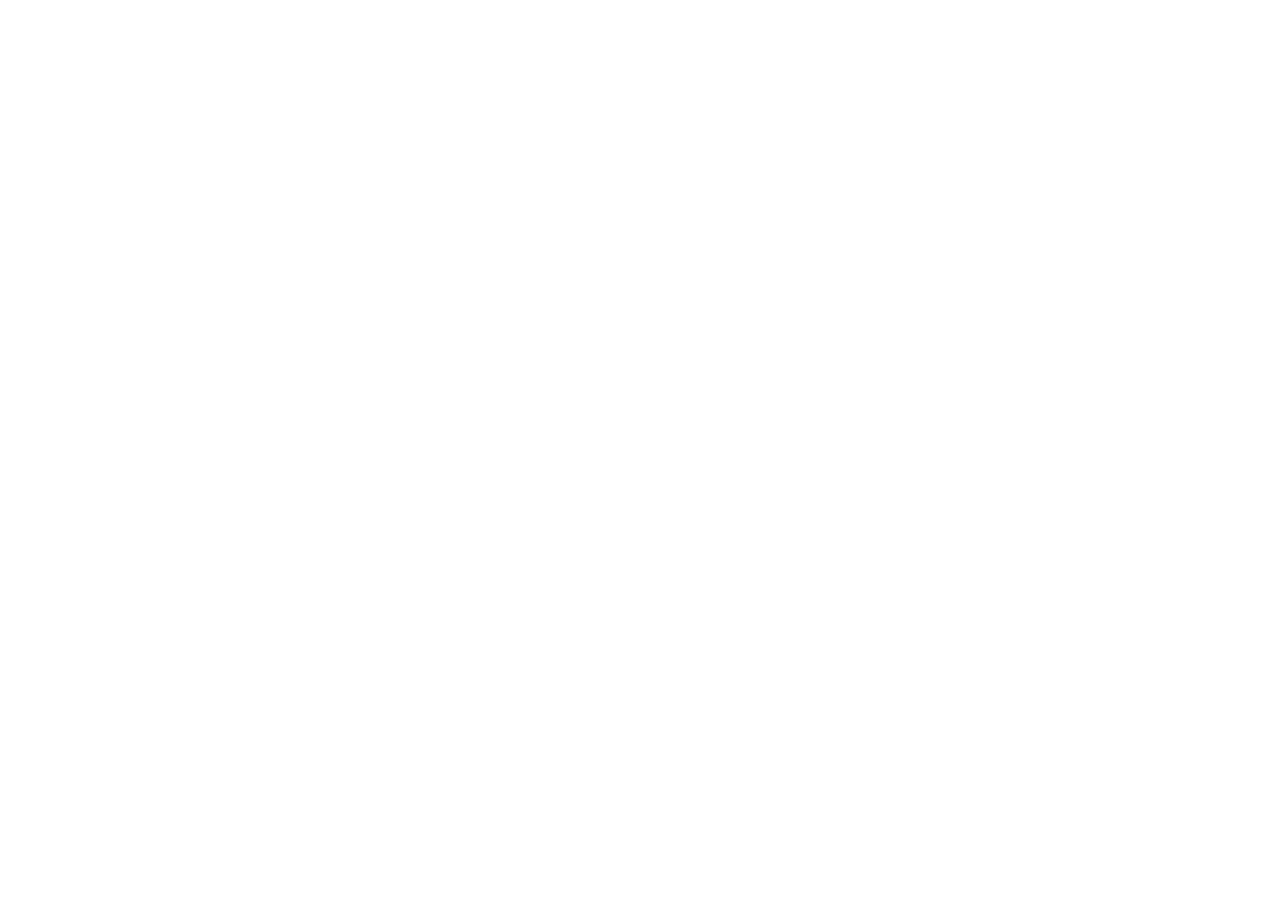
==== assets/html/creation.html @ a24a64c0 "version 1.4" ====
<!DOCTYPE html>
<html lang="en">
<head>
    <meta charset="UTF-8">
    <meta name="viewport" content="width=device-width, initial-scale=1.0">
    <title>Creations</title>
    <link rel="stylesheet" href="../css/creation.css">
</head>
<body>
    
</body>
</html>
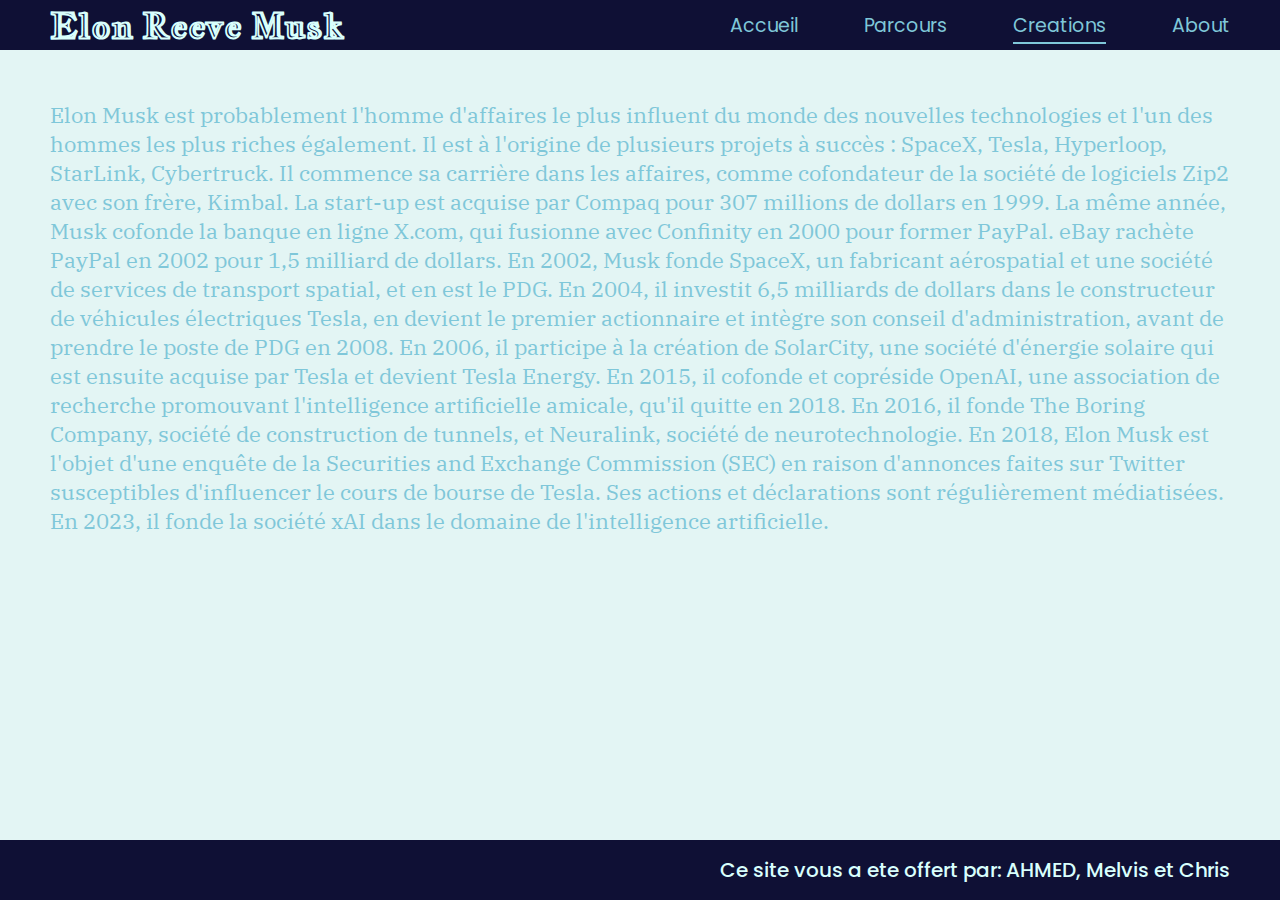
==== commit 4aa7aaeb: "chris" ====
--- a/assets/html/creation.html
+++ b/assets/html/creation.html
@@ -7,6 +7,59 @@
     <link rel="stylesheet" href="../css/creation.css">
 </head>
 <body>
+    <div class="nav_bar">
+        <div class="logo">
+            <a href="#">
+                <h1 class="one">Elon Reeve Musk</h1>
+                <h1 class="two">Elon Musk</h1>
+            </a>
+        </div>
+        <nav class="navlinks">
+            <ul>
+                <li><a href="#" >Accueil</a></li>
+                <li><a href="#">Parcours</a></li>
+                <li><a href="#" class="active">Creations</a></li>
+                <li><a href="#">About</a></li>
+            </ul>
+        </nav>
+        <div class="btn">
+            <button class="menu">
+                <span></span>
+                <span></span>
+                <span></span>
+            </button>
+        </div>
+    </div>
+
+        <div class="contain_text box">
+            <p>
+                Elon Musk est probablement l'homme d'affaires le plus influent du monde des nouvelles technologies
+                 et l'un des hommes les plus riches également. Il est à l'origine de plusieurs projets à succès :
+                  SpaceX, Tesla, Hyperloop, StarLink, Cybertruck. 
+
+                  Il commence sa carrière dans les affaires, comme cofondateur de la société de logiciels Zip2 avec son frère, Kimbal.
+                   La start-up est acquise par Compaq pour 307 millions de dollars en 1999. La même année, Musk cofonde la banque 
+                   en ligne X.com, qui fusionne avec Confinity en 2000 pour former PayPal. eBay rachète PayPal en 2002 
+                   pour 1,5 milliard de dollars. 
+                   En 2002, Musk fonde SpaceX, un fabricant aérospatial et une société de services de transport spatial,
+                    et en est le PDG. En 2004, il investit 6,5 milliards de dollars dans le constructeur de véhicules électriques Tesla,
+                     en devient le premier actionnaire et intègre son conseil d'administration, avant de prendre le poste de PDG en 2008. 
+                     En 2006, il participe à la création de SolarCity, une société d'énergie solaire qui est ensuite acquise par Tesla 
+                     et devient Tesla Energy. En 2015, il cofonde et copréside OpenAI, une association de recherche promouvant l'intelligence
+                      artificielle amicale, qu'il quitte en 2018. En 2016, il fonde The Boring Company, société de construction de tunnels, 
+                      et Neuralink, société de neurotechnologie. 
+                      En 2018, Elon Musk est l'objet d'une enquête de la Securities and Exchange Commission (SEC) en raison 
+                      d'annonces faites sur Twitter susceptibles d'influencer le cours de bourse de Tesla. 
+                      Ses actions et déclarations sont régulièrement médiatisées. 
+                      En 2023, il fonde la société xAI dans le domaine de l'intelligence artificielle.
+
+            </p>
+        </div> 
+        <footer>
+            <h1>Ce site vous a ete offert par: AHMED, Melvis et Chris</h1>
+            <marquee behavior="" direction="">Ce site vous a ete offert par: AHMED, Melvis et Chris</marquee>
+        </footer>
     
+    <script src="../js/index.js"></script>
 </body>
 </html>--- a/assets/css/creation.css
+++ b/assets/css/creation.css
@@ -0,0 +1,213 @@
+@import url('https://fonts.googleapis.com/css2?family=IBM+Plex+Serif:wght@100;200;300;400;500;600;700&family=Jacques+Francois+Shadow&family=Poppins:wght@100;200;300;400;500;600;700;800;900&display=swap');
+
+:root {
+    --font-size-default: 10px;
+    --font-jacques: 'Jacques Francois Shadow', serif;
+    --font-poppins: 'Poppins', sans-serif;
+    --font-ibm: 'IBM Plex Serif', serif;
+    --primary-color: #d9fffd;
+    --secondary-color: #7FC7D9;
+    --ternery-color: #365486;
+    --color-four: #0F1035;
+    --bg-color: rgba(220, 242, 241, .8);
+}
+
+* {
+    border: 0;
+    box-sizing: border-box;
+    margin: 0;
+    padding: 0;
+}
+
+html {
+    font-size: var(--font-size-default);
+}
+
+body {
+    border: none;
+    margin: 0;
+    padding: 0;
+    overflow-x: hidden;
+    width: 100vw;
+    height: 100vh;
+    background: var(--bg-color);
+} 
+
+.nav_bar {
+    display: flex;
+    width: 100%;
+    height: 5rem;
+    align-items: center;
+    justify-content: space-between;
+    background: var(--color-four);
+    padding: 0 5rem;
+}
+
+.nav_bar .logo a {
+    text-decoration: none;
+    font-family: var(--font-jacques);
+    font-size: 1.7rem;
+    color: var(--primary-color);
+}
+
+.nav_bar .navlinks {
+    height: 100%;
+    width: 50rem;
+}
+
+.nav_bar .navlinks ul {
+    display: flex;
+    align-items: center;
+    justify-content: space-between;
+    list-style: none;
+    width: 100%;
+    height: 100%;
+}
+
+.nav_bar .navlinks .active {
+    border-bottom: .2rem solid var(--secondary-color);
+    padding-bottom: .3rem;
+}
+
+.nav_bar ul a {
+    text-decoration: none;
+    font-size: 1.9rem;
+    font-family: var(--font-poppins);
+    color: var(--secondary-color);
+    transition: all 1s ease;
+}
+
+.nav_bar ul a:hover {
+    padding: 0.8rem 3rem;
+    background: var(--primary-color);
+    border-radius: .5rem;
+}
+
+.nav_bar .logo .two {
+    display: none;
+}
+
+.nav_bar .btn {
+    display: none;
+}
+
+.nav_bar .btn button {
+    width: 4rem;
+    height: 2.5rem;
+    display: flex;
+    flex-direction: column;
+    align-items: end;
+    justify-content: space-between;
+    background: transparent;
+}
+
+.nav_bar .btn button span {
+    width: 100%;
+    height: .4rem;
+    background: var(--primary-color);
+    border-radius: 1rem;
+}
+
+.nav_bar .btn button span:nth-child(2) {
+    width: 75%;
+}
+
+.nav_bar .btn button span:nth-child(3) {
+    width: 50%;
+}
+
+@media only screen and (max-width: 900px) {
+    .logo .one {
+        display: none;
+    }
+
+    .nav_bar .logo .two {
+        display: block;
+    }
+
+    .nav_bar .navlinks {
+        display: block;
+    }
+
+    .nav_bar .btn {
+        display: block;
+    }
+
+    .nav_bar .navlinks {
+        position: absolute;
+        width: 50%;
+        right: 0;
+        top: 5rem;
+        height: 100vh;
+        backdrop-filter: blur(4px);
+        background: #0f10357c;
+        margin-right: 100%;
+        padding-top: 2rem;
+        transition: all 1s ease;
+    }
+
+    .nav_bar .navlinks .active {
+        padding: 0.8rem 3rem;
+        background: var(--primary-color);
+        border-radius: .5rem;
+    }
+
+    .nav_bar .navlinks ul { 
+        display: flex;
+        flex-direction: column;
+        justify-content: space-between;
+        width: 100%;
+        height: 40%;
+    }
+
+    .navlinks.mobile-menu {
+        margin-right: 50%;
+    }
+}
+
+footer {
+    width: 100%;
+    height: 6rem;
+    background: var(--color-four);
+    position: absolute;
+    bottom: 0;
+    display: flex;
+    align-items: center;
+    justify-content: end;
+    padding: 0 5rem;
+}
+
+footer h1 {
+    color: var(--primary-color);
+    font-family: var(--font-poppins);
+    font-weight: 500;
+}
+
+footer marquee {
+    display: none;
+    color: var(--primary-color);
+    font-family: var(--font-poppins);
+    font-weight: 500;
+    font-size: 1.7rem;
+}
+
+@media only screen and (max-width: 900px) {
+    footer {
+        position: relative;
+        margin-top: 5rem;
+    }
+    footer h1 {
+        display: none;
+    }
+    footer marquee{
+        display: block;
+    }
+}
+
+.contain_text p {
+    font-size: 2.2rem;
+    color: var(--secondary-color);
+    font-family: var(--font-ibm); 
+    padding: 0 5rem; 
+    margin-top: 5rem;
+} 